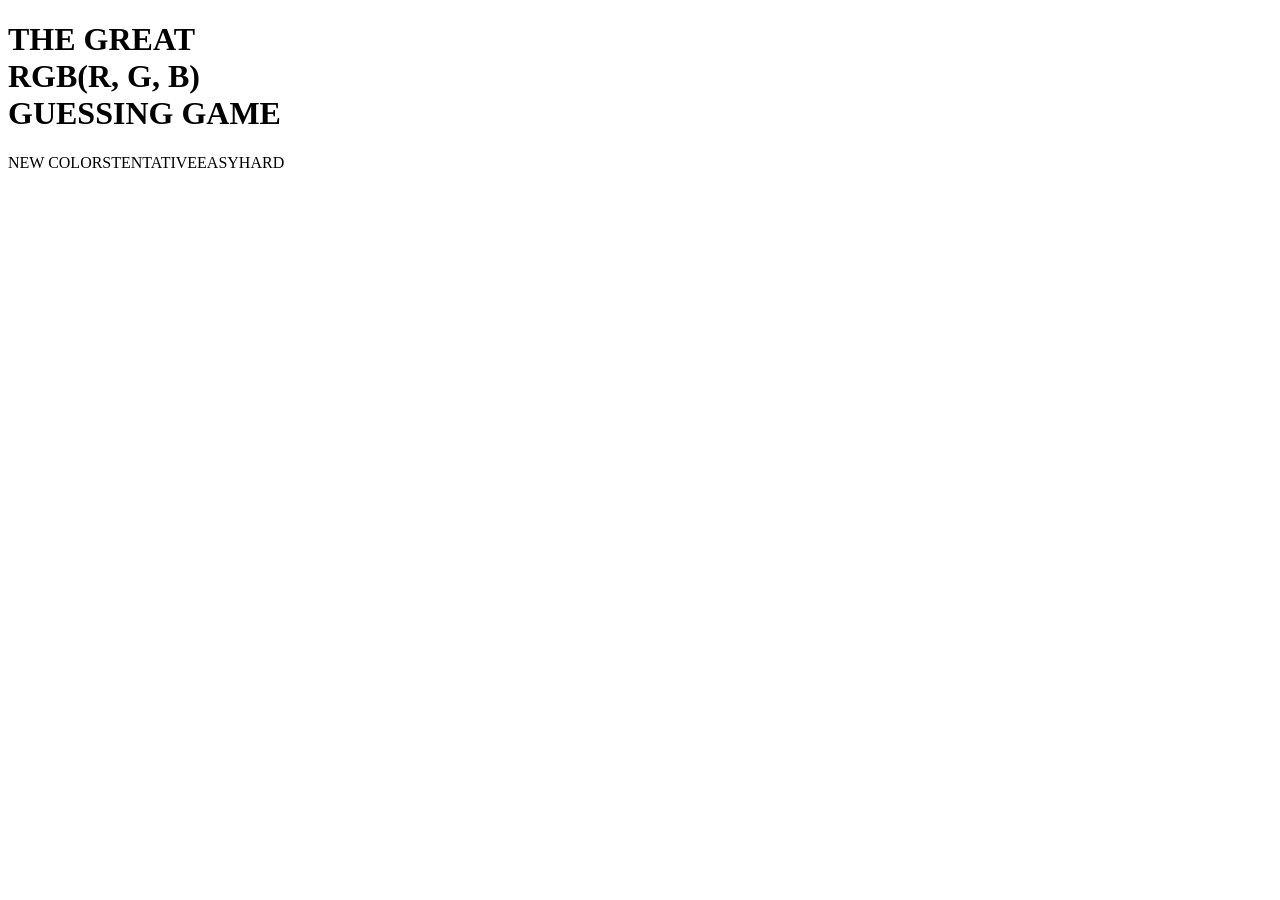
==== Javascript/RGB/index.html @ 7c326f4e "Create index.html" ====
<!DOCTYPE html>
<html>
<head>
    <title>Color Game</title>
    <script src="rgb.js"></script>
    <link rel="stylesheet" type="text/css" href="rgb.css">
    <link href="https://fonts.googleapis.com/css?family=Delius+Unicase:400,700&display=swap" rel="stylesheet">
</head>
<body>

    <h1><div>THE GREAT</div><div>RGB(R, G, B)</div><div>GUESSING GAME</div></h1>
    
    <p><span>NEW COLORS</span><span>TENTATIVE</span><span>EASY</span><span>HARD</span></p>
    
<table>
		<tr id="firstrow">
		<td>&nbsp;</td>
		<td>&nbsp;</td>
		<td>&nbsp;</td>
		</tr>
		<tr id="secondrow">
		<td>&nbsp;</td>
		<td>&nbsp;</td>
		<td>&nbsp;</td>
		</tr>

</table>
</body>
</html>
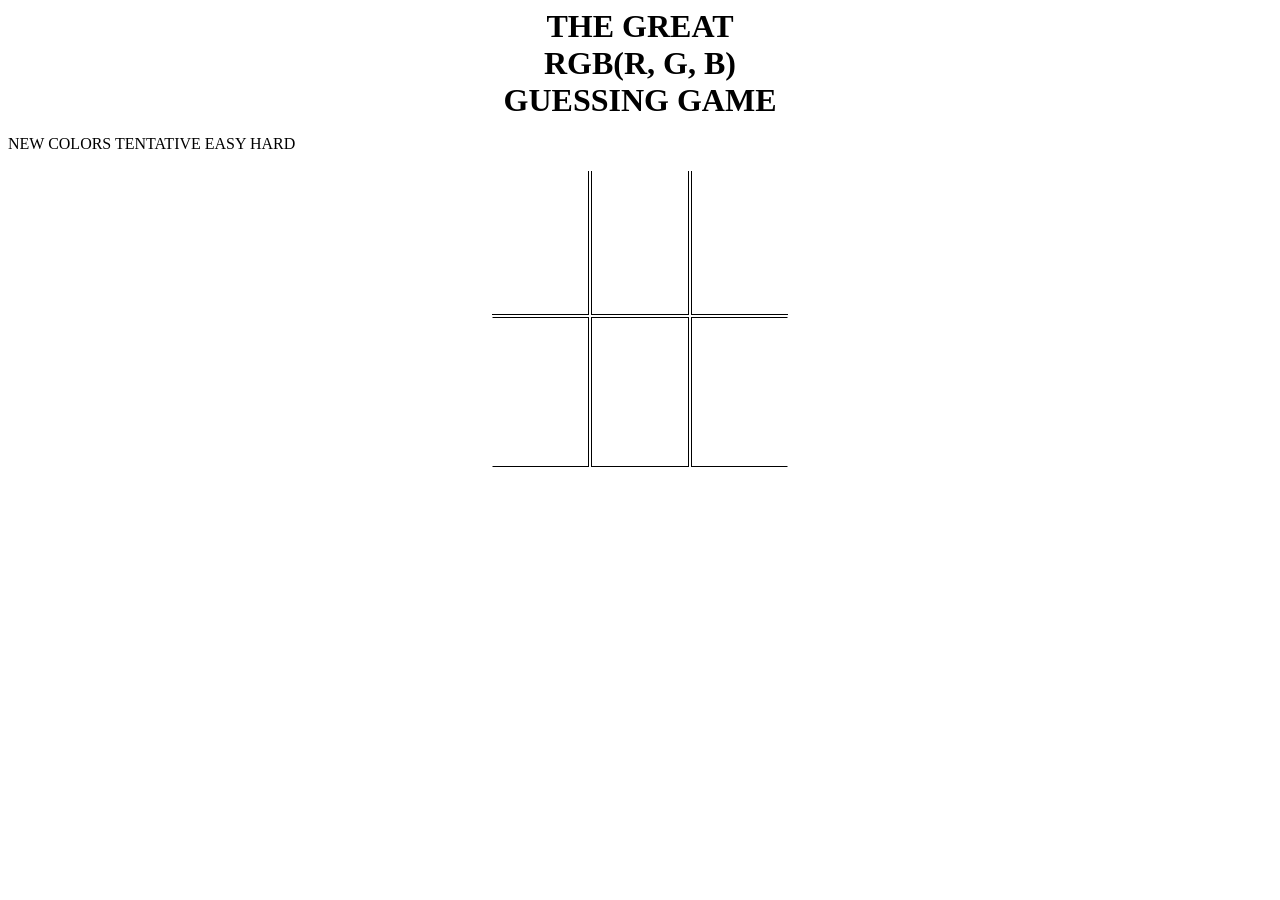
==== commit c1458b42: "Update index.html" ====
--- a/Javascript/RGB/index.html
+++ b/Javascript/RGB/index.html
@@ -10,7 +10,7 @@
 
     <h1><div>THE GREAT</div><div>RGB(R, G, B)</div><div>GUESSING GAME</div></h1>
     
-    <p><span>NEW COLORS</span><span>TENTATIVE</span><span>EASY</span><span>HARD</span></p>
+    <p><div><span id="new-colors">NEW COLORS</span><span id="tentative"> TENTATIVE </span><span id="easy"> EASY </span><span id="hard"> HARD </span></div></p>
     
 <table>
 		<tr id="firstrow">
--- a/Javascript/RGB/rgb.css
+++ b/Javascript/RGB/rgb.css
@@ -0,0 +1,52 @@
+h1{
+    font-family: 'Delius Unicase', cursive;
+}
+
+h1{
+	width:100%; /*Add this*/
+	margin: 0px auto;
+	text-align: center;
+	
+}
+
+
+table{
+	width:300px;
+	height:300px;
+	margin: 0px auto;
+
+}
+
+#firstrow td:nth-of-type(1){
+	border-right: 1px solid black;
+	border-bottom: 1px solid black;
+}
+
+#secondrow td:nth-of-type(1){
+	border: 1px solid black;
+	border-left: 1px solid white;
+}
+
+/**/
+#firstrow td:nth-of-type(2){
+	border-right: 1px solid black;
+	border-bottom: 1px solid black;
+	border-left: 1px solid black;
+}
+
+#secondrow td:nth-of-type(2){
+	border: 1px solid black;
+
+}
+
+
+/**/
+#firstrow td:nth-of-type(3){
+	border-left: 1px solid black;
+	border-bottom: 1px solid black;
+}
+
+#secondrow td:nth-of-type(3){
+	border: 1px solid black;
+	border-right: 1px solid white;
+}
